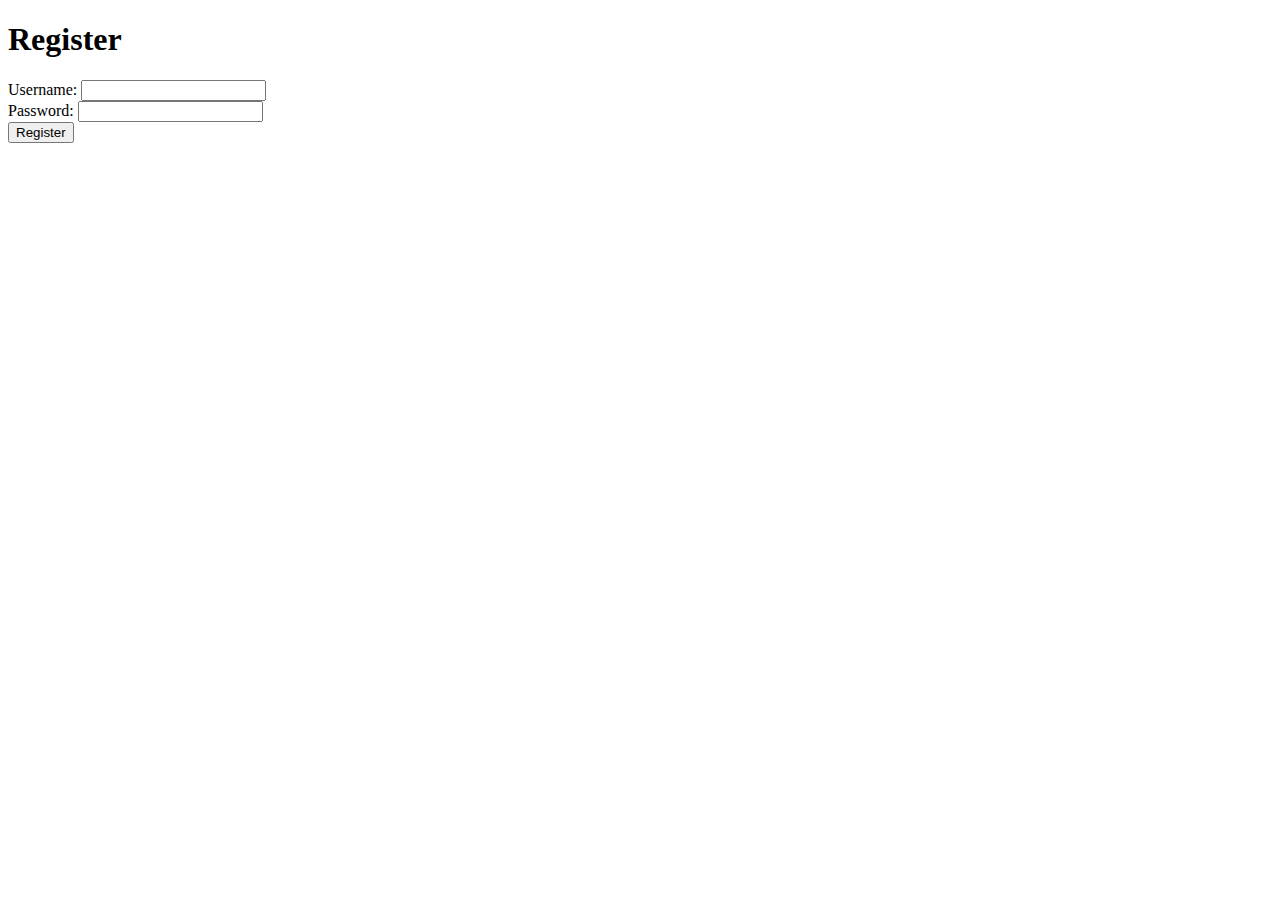
==== public/register.html @ d2bc363f "2nd commit" ====
<!-- public/register.html -->

<!DOCTYPE html>
<html lang="en">
<head>
    <!-- Include necessary meta tags, CSS, and JS -->
    <title>Register</title>
    <script src="https://code.jquery.com/jquery-3.6.0.min.js"></script>
</head>
<body>
    <h1>Register</h1>
    <form id="register-form">
        <label for="username">Username:</label>
        <input type="text" id="username" name="username" required><br>
        <label for="password">Password:</label>
        <input type="password" id="password" name="password" required><br>
        <button type="submit">Register</button>
    </form>

    <script>
        $(document).ready(() => {
            $('#register-form').submit((event) => {
                event.preventDefault();
                const username = $('#username').val();
                const password = $('#password').val();

                $.ajax({
                    url: '/api/auth/register', // Adjust the URL to match your route
                    method: 'POST',
                    contentType: 'application/json',
                    data: JSON.stringify({ username, password }),
                    success: function (response) {
                        console.log(response.message);
                        // Handle successful registration
                        alert('User registered successfully!');
                        // Optionally redirect to login page
                        // window.location.href = 'login.html';
                        const baseUrl = window.location.href.includes('localhost')
                            ? 'http://localhost:3042'
                            : 'https://365d.rontohub.com';

                        // Redirect to home.html on successful login
                        window.location.href = `${baseUrl}/home.html`;
                    },
                    error: function (error) {
                        console.error(error.responseJSON.error);
                        // Handle registration error
                        alert('Registration failed. Please try again.');
                    }
                });
            });
        });
    </script>
</body>
</html>
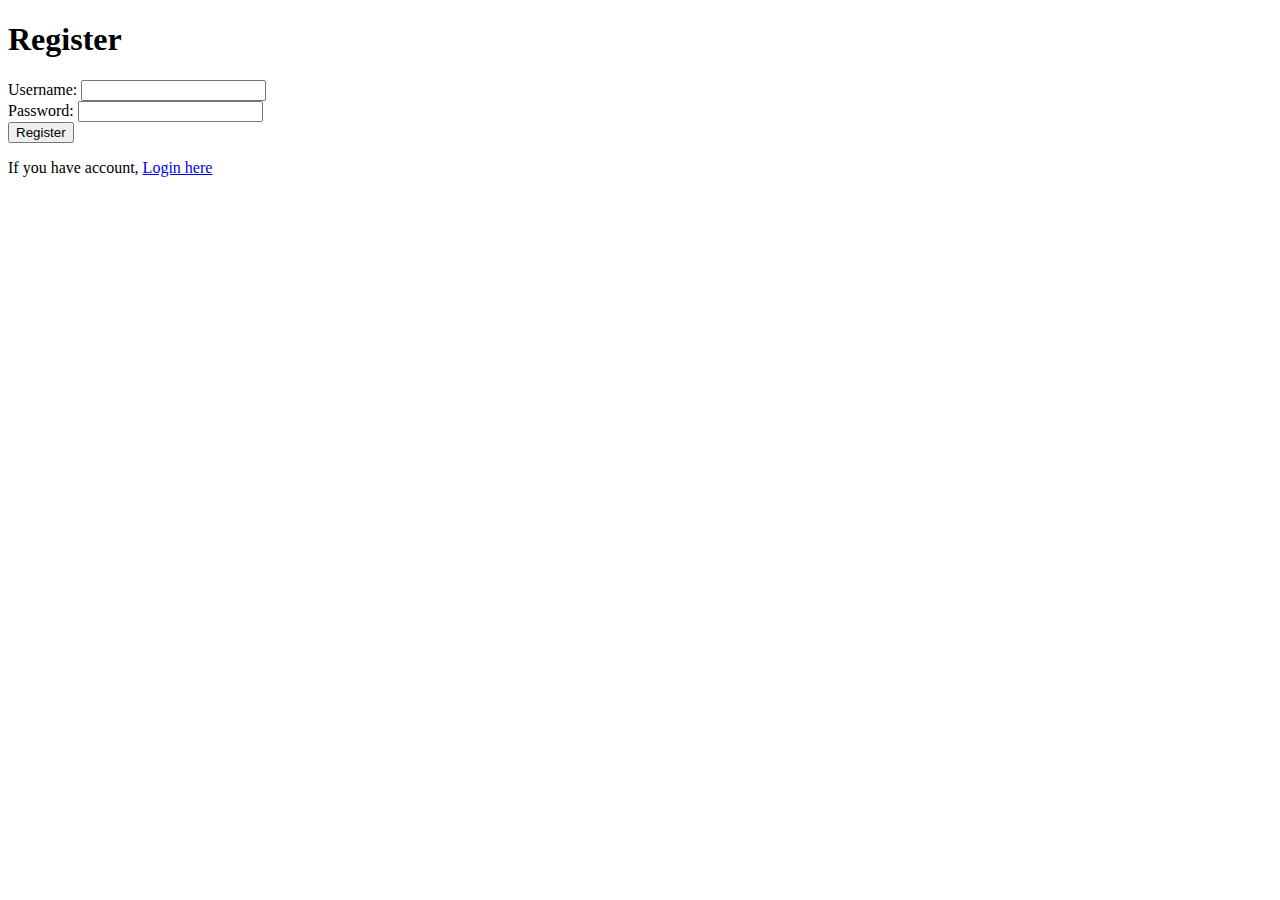
==== commit 327ce159: "3d commit" ====
--- a/public/register.html
+++ b/public/register.html
@@ -16,6 +16,7 @@
         <input type="password" id="password" name="password" required><br>
         <button type="submit">Register</button>
     </form>
+    <p>If you have account, <a href="login.html">Login here</a></p>
 
     <script>
         $(document).ready(() => {
